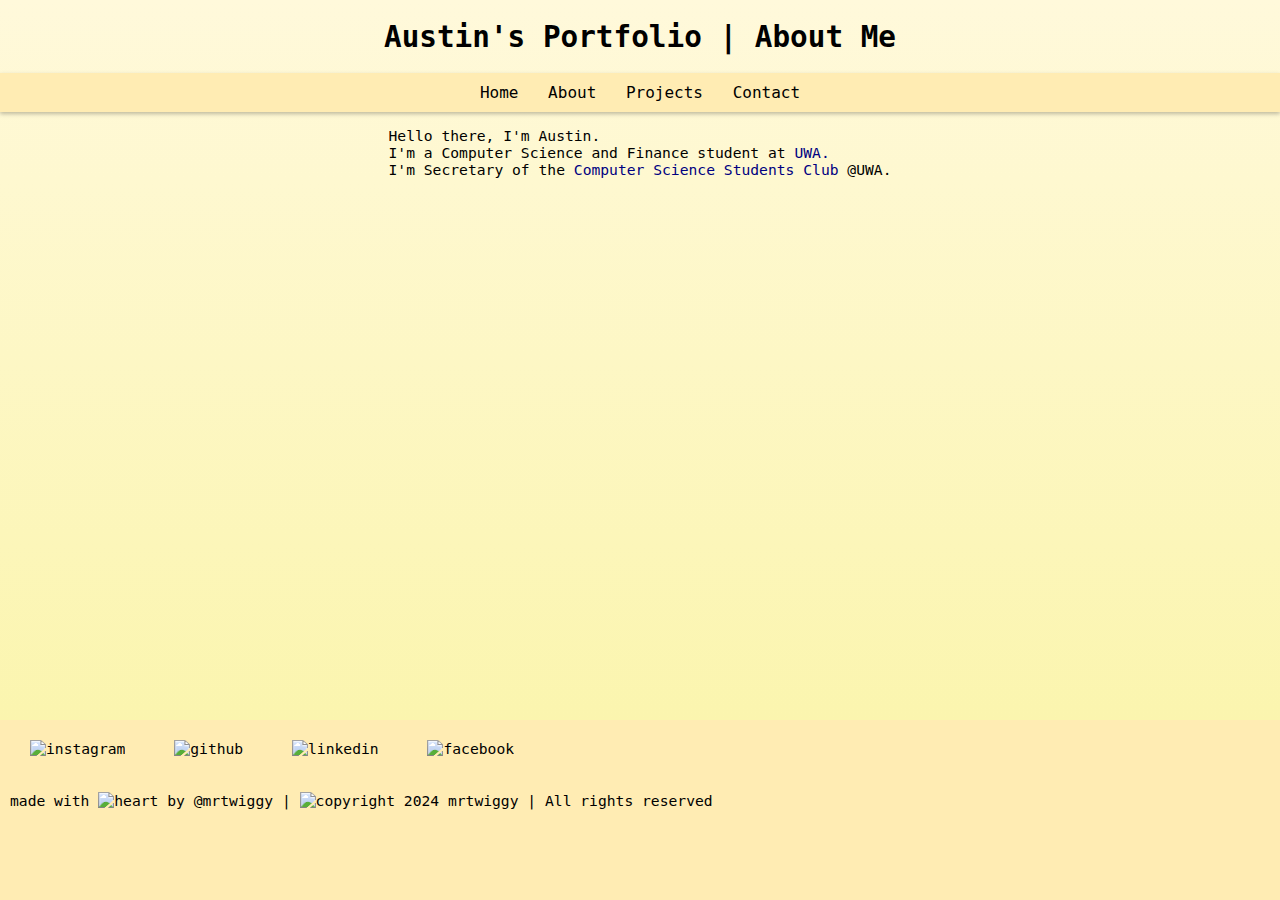
==== about.html @ 23cf808f "Add files via upload" ====
<!DOCTYPE html>

<html lang="en-US">
    <head>
        <link href="style.css" rel="stylesheet">
        <meta charset="UTF-8">
        <meta name="viewport" content="width=device-width, initial-scale=1.0">
        <title>About @mrtwiggy</title>
    </head>
    <body>
            <h1 class="myHeading">
                <a href="index.html">
                Austin's Portfolio | About Me 
                </a>
            </h1>
            <header>
                <div class="navbar">
                    <nav>
                        <ul>
                            <li><a href="index.html">Home</a></li>
                            <li><a href="about.html">About</a></li>
                            <li><a href="projects.html">Projects</a></li>
                            <li><a href="contact.html">Contact</a></li>
                        </ul>
                    </nav>
                </div>
            </header>
        <div class="aboutMe">
            <p>
                Hello there, I'm Austin. 
                <br>
                I'm a Computer Science and Finance student at <a href="https://www.uwa.edu.au/"> UWA.</a>
                <br>
                I'm Secretary of the <a href="https://www.uwastudentguild.com/clubs/computer-science-students-club">Computer Science Students Club</a> @UWA.
                <br>
                
            </p>
        </div>

        <footer>
            <div class="socials">
                <ul>
                    <li><a href="https://www.instagram.com/austinnngo/">
                        <img class="sLogo" src="assets/instagram.svg" alt="instagram">
                    </a></li>
                    <li><a href="https://github.com/mrtwiggy">
                        <img class="sLogo" src="assets/github.svg" alt="github">
                    </a></li>
                    <li><a href="https://www.linkedin.com/in/austinnngo">
                        <img class="sLogo" src="assets/linkedin.svg" alt="linkedin">
                    </a></li>
                    <li><a href="https://www.facebook.com/austin.ngo.71216/">
                        <img class="sLogo" src="assets/facebook.svg" alt="facebook">
                    </a></li>
                </ul>
            </div>
            <p class="copyright">made with
                <img class="fLogo" src="assets/heart.svg" alt="heart"> by @mrtwiggy | 
                <img class="fLogo" src="assets/copyright.svg" alt="copyright"> 2024 mrtwiggy | All rights reserved</p>
        </footer>
    </body>
</html>
---- style.css ----
body {
    font-family: Consolas, monospace;
    font-size: 11pt;
    background-image: linear-gradient(#FFF9DB,#faf4a3 );
    background-repeat: no-repeat;
    background-attachment: fixed;
    background-size: cover;
    color: black;
    margin: 0;
    padding: 0;
}

a:-webkit-any-link {
    color: black;
    cursor: pointer;
    text-decoration: none;
}

.myHeading {
    text-align: center;
    padding-left: 0px;
}

.navbar {
    width: 100%;
    font-size: 12pt;
    color: black;
}

header {
    background-color: #FFECB3;
    width: 100%;
    box-shadow: 0 2px 4px rgba(0, 0, 0, 0.25);
}

nav {
    display: flex;
    justify-content: center;
}

header::after {
    content: ' ';
    display: table;
    clear: both;
}

nav ul {
    margin: 0;
    list-style: none;
    display: inline-block;
    padding-inline-start: 0;
}

nav li {
    display: inline-block;
    margin: 10px;
}

nav a {
    text-decoration: none;
    transition: transform 250ms ease-in-out;
    display: inline-block;
}

nav a:hover {
    transform: scale(1.25);
}

nav a::before {
    content: '';
    transition: all ease-in-out 200ms;
}

footer {
    background-color: #FFECB3;
    padding-left: 10px;
    position: fixed;
    width: 100%;
    bottom: 0;
    height: 20%;
}

.copyright {
    text-align: left;
}

.socials {
    display: flex;
    justify-content: start;
}

footer ul {
    list-style: none;
    margin: 0;
    padding-inline-start: 0;
}

footer li {
    display: inline-block;
    margin-left: 0;
    position: relative;
    margin: 20px;
}
.sLogo {
    height: 23px;
    width: 23px;
    opacity: 1;
    transition: 300ms;
}

.sLogo:hover {
    opacity: 0.35;
}
.fLogo {
    height: 14px;
    width: 14px;
    display: inline;
}

.nLogo {
    height: 10px;
    width: 10px;
}

.home {
    display: flex;
    justify-content: center;
    align-items: center;
}

.aboutMe {
    display: flex;
    justify-content: center;
    align-items: center;
}

.aboutMe a {
    color: navy;
}

.projectsMe {
    display: flex;
    justify-content: center;
    align-items: center;
}

.contactMe {
    display: flex;
    justify-content: center;
    align-items: center;
}

.contactMe a {
    color: hotpink;
}

.contactMe form {
    display: flex;
    justify-content: center;
}

@media (max-width: 450px) {
    body {
        font-size: 16pt;
    }
}

@media (max-width: 1050px) {
    body{
        font-size: 13pt;
    }
}
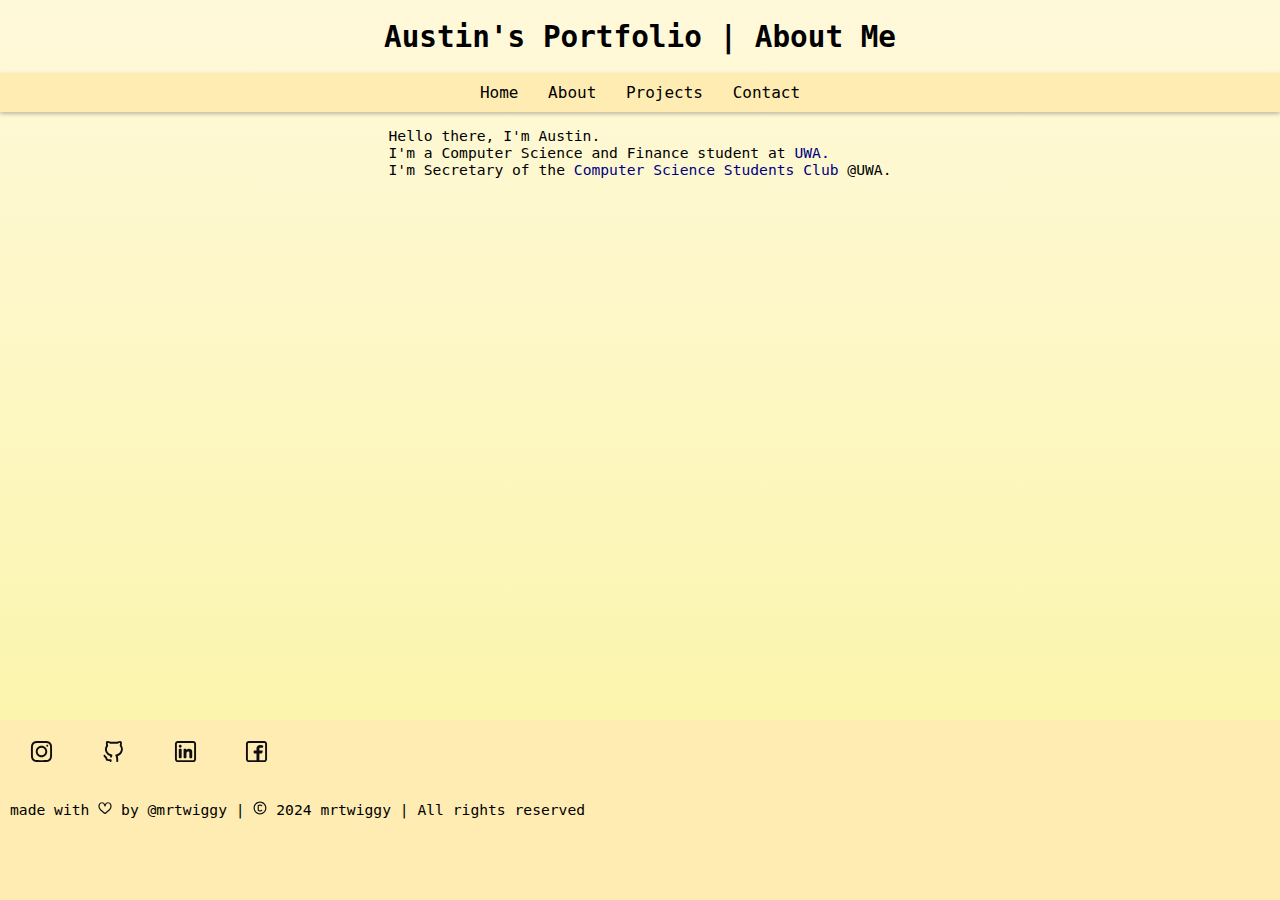
==== commit 511ec4ce: "added icon to webpage" ====
--- a/about.html
+++ b/about.html
@@ -5,6 +5,10 @@
         <link href="style.css" rel="stylesheet">
         <meta charset="UTF-8">
         <meta name="viewport" content="width=device-width, initial-scale=1.0">
+        <link rel="apple-touch-icon" sizes="180x180" href="favicon_io-bnana/apple-touch-icon.png">
+        <link rel="icon" type="image/png" sizes="32x32" href="favicon_io-bnana/favicon-32x32.png">
+        <link rel="icon" type="image/png" sizes="16x16" href="favicon_io-bnana/favicon-16x16.png">
+        <link rel="manifest" href="/site.webmanifest">
         <title>About @mrtwiggy</title>
     </head>
     <body>
